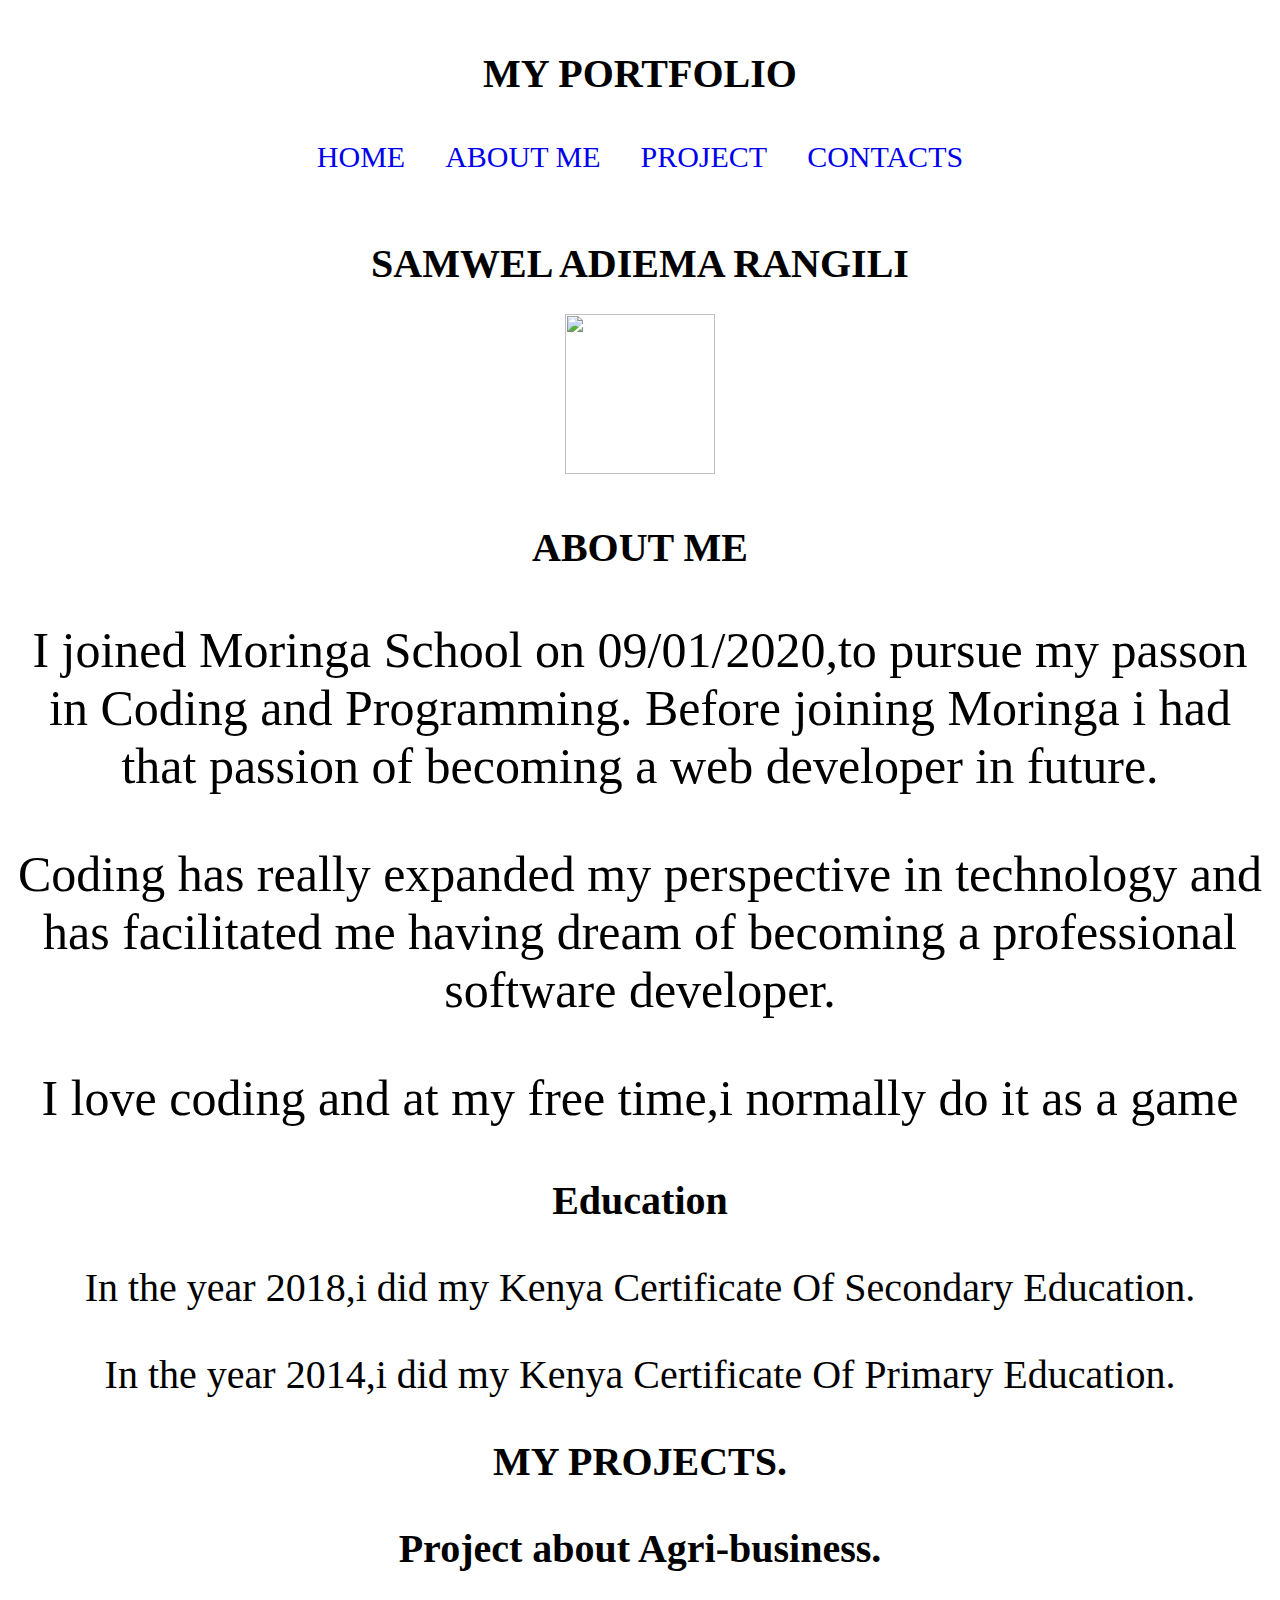
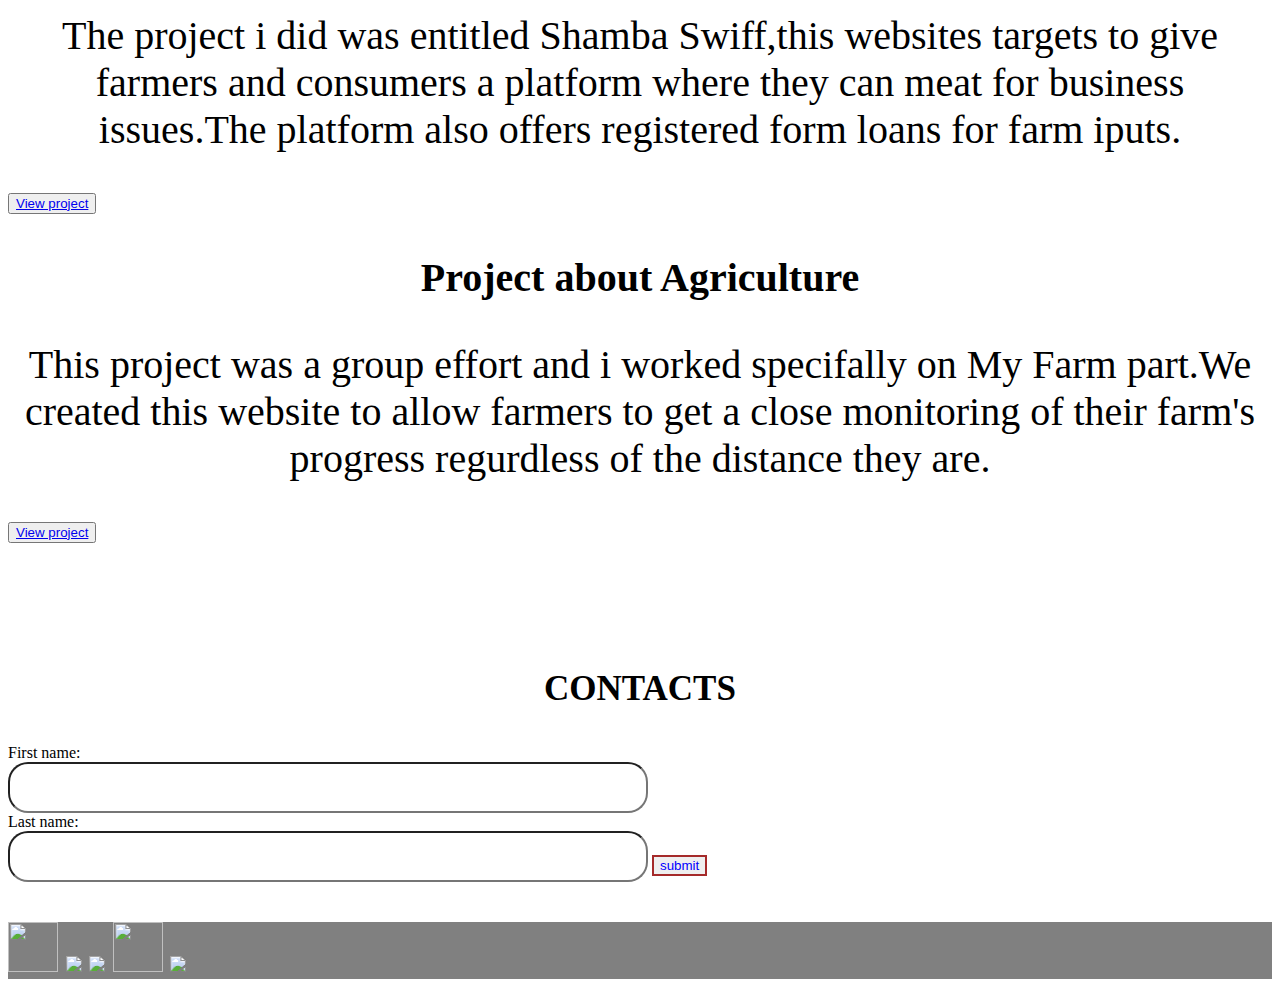
==== samm.html @ 330db992 "adds two paragraphs of education background in samm.html" ====
<!DOCTYPE html>
<html lang="en">

<head>
    <meta charset="UTF-8">
    <meta name="viewport" content="width=device-width, initial-scale=1.0">
    <meta http-equiv="X-UA-Compatible" content="ie=edge">
    <title>My Portfolio</title>
    <link rel="stylesheet" type="text/css" href="samm.css">
</head>

<body>
    <h1>MY PORTFOLIO</h1>

    <div>
        <nav>
            <ul>
                <li><a href="#home">Home</a></li>
                <li><a href="#about me">About me</a></li>
                <li><a href="#project">Project</a></li>
                <li><a href="#contacts">Contacts</a></li>
            </ul>
        </nav>
    </div>
    <div id="home">
        <h1>SAMWEL ADIEMA RANGILI</h1>

        <img src="https://bit.ly/31vq3Ve" height="160px" width="150px">
        <h1>ABOUT ME</h1>
        <div id="about me" class="about">
            <p>I joined Moringa School on 09/01/2020,to pursue my passon in Coding and Programming.
                Before joining Moringa i had that passion of becoming a web developer in future.
            </p>
            <p>Coding has really expanded my perspective in technology and has facilitated me having dream of becoming a
                professional software developer.</p>
            <p>I love coding and at my free time,i normally do it as a game</p>
        </div>
    </div>
    <div class="education">
        <h1>Education</h1>
        <p>In the year 2018,i did my Kenya Certificate Of Secondary Education.</p>
        <p>In the year 2014,i did my Kenya Certificate Of Primary Education.</p>
    </div>
    <div id="project">
        <h2>MY PROJECTS.</h2>
        <li><span>
                <p>Project about Agri-business.</p>
            </span></li>
        <p>The project i did was entitled Shamba Swiff,this websites targets to give farmers and consumers a platform
            where they can meat for business issues.The platform also offers registered form loans for farm iputs.</p>
        <button class="btn"><a href="https://samwelrangili.github.io/samwel.github.io/">View project</a></button>
        <li><span>
                <p>Project about Agriculture</p>
            </span></li>
        <p>
            This project was a group effort and i worked specifally on My Farm part.We created this website to allow
            farmers to get a close monitoring of their farm's progress regurdless of the distance they are.</p>
        <button class="btn"><a href="https://eugeneiregi.github.io/Myfarm/">View project</a></button>
    </div>
    <div id="contacts">
        <h3>CONTACTS</h3>
        <form>
            First name:<br>
            <input type="text" name="firstname"><br>
            Last name:<br>
            <input type="text" name="lastname">
            <button class="btn submit">submit</button>
        </form>
    </div>
    <div id="footer">
        <a href="https://www.facebook.com/"><img src="https://img.icons8.com/color/50/000000/facebook-new.png"
                width="50px" height="50px"></a>
        <a href="https://web.whatsapp.com/"><img src="https://img.icons8.com/color/48/000000/whatsapp.png"></a>
        <a href="https://slack.com/signin"><img src="https://img.icons8.com/color/48/000000/slack-new.png"></a>
        <a href="https://www.instagram.com/accounts/login/"><img
                src="https://img.icons8.com/color/64/000000/instagram-new.png" width="50px" height="50px"></a>
        <a href="https://twitter.com/login"><img src="https://img.icons8.com/color/48/000000/twitter.png"></a>
    </div>

</body>

</html>
---- samm.css ----
.homepage{
    background-attachment: fixed;
    background-position: center ;
    background-repeat: no-repeat;
    background-size: cover;
    height: 60vh;
}



ul {
    list-style-type: none;
    margin: 0;
    padding: 0;
    width: 100%;
    background-color: transparent;
    display: flex;
    justify-content: center;
}
 
 li a {
    display: block;
    padding: 16px 20px;
    text-decoration: none;
    font-size: 30px;
    border-radius: 40px;
    text-transform: uppercase;   
 }

 h1{
     text-align: center;
     font-size: 40px;
     position:relative;
     margin-top: 50px;
     
 
 }

#home img{
      display: block;
      margin: 0 auto;
      }
#home h1 p{
    text-align: center;
}
 .about{
    
      font-size: 40px;
      text-align: center;
      background-position: center;
      background-repeat: no-repeat;
      background-image: url("https://bit.ly/2UvBTwX");
 }
 .education{
    font-size: 40px;
    text-align: center;
    background-position: center;
    background-repeat: no-repeat;
 }

 #project img{
       display: block;
       margin: 0 auto;
       

 }
 #project h2{
      text-align: center;
      font-size: 40px;
 }
 
 
 .about p{
   border-radius:100%;
   font-size: 50px;
 }
 
 #project{
   background-attachment: fixed;
   background-position: center;
   background-repeat: no-repeat;
   background-size: cover;
   background-image: url("https://bit.ly/2tAwolC")
 }

 #project p{
      font-size: 40px;
      text-align: center;
 
 }
 span p{
      font-weight: bolder;
 }

#project ol li{
     font-size: 30px;
 
}  

#contacts{
 background-attachment: fixed;
 background-position: center;
 background-repeat: no-repeat;
 background-size: cover;
}

#contacts h3{
     text-align: center;
     font-size: 35px;
     position: relative;
     margin-top: 10%;
}

input {
    width: 50%;
    font-size: 40px;
    text-align: center;
    border-radius: 20px;
}
.submit {
    box-sizing: content-box;
    size: 10px;
    border: 2px solid brown;
    color: blue;
}
#footer{
    font-size: 30px;
    margin-top: 40px;
    background-color: grey;
}
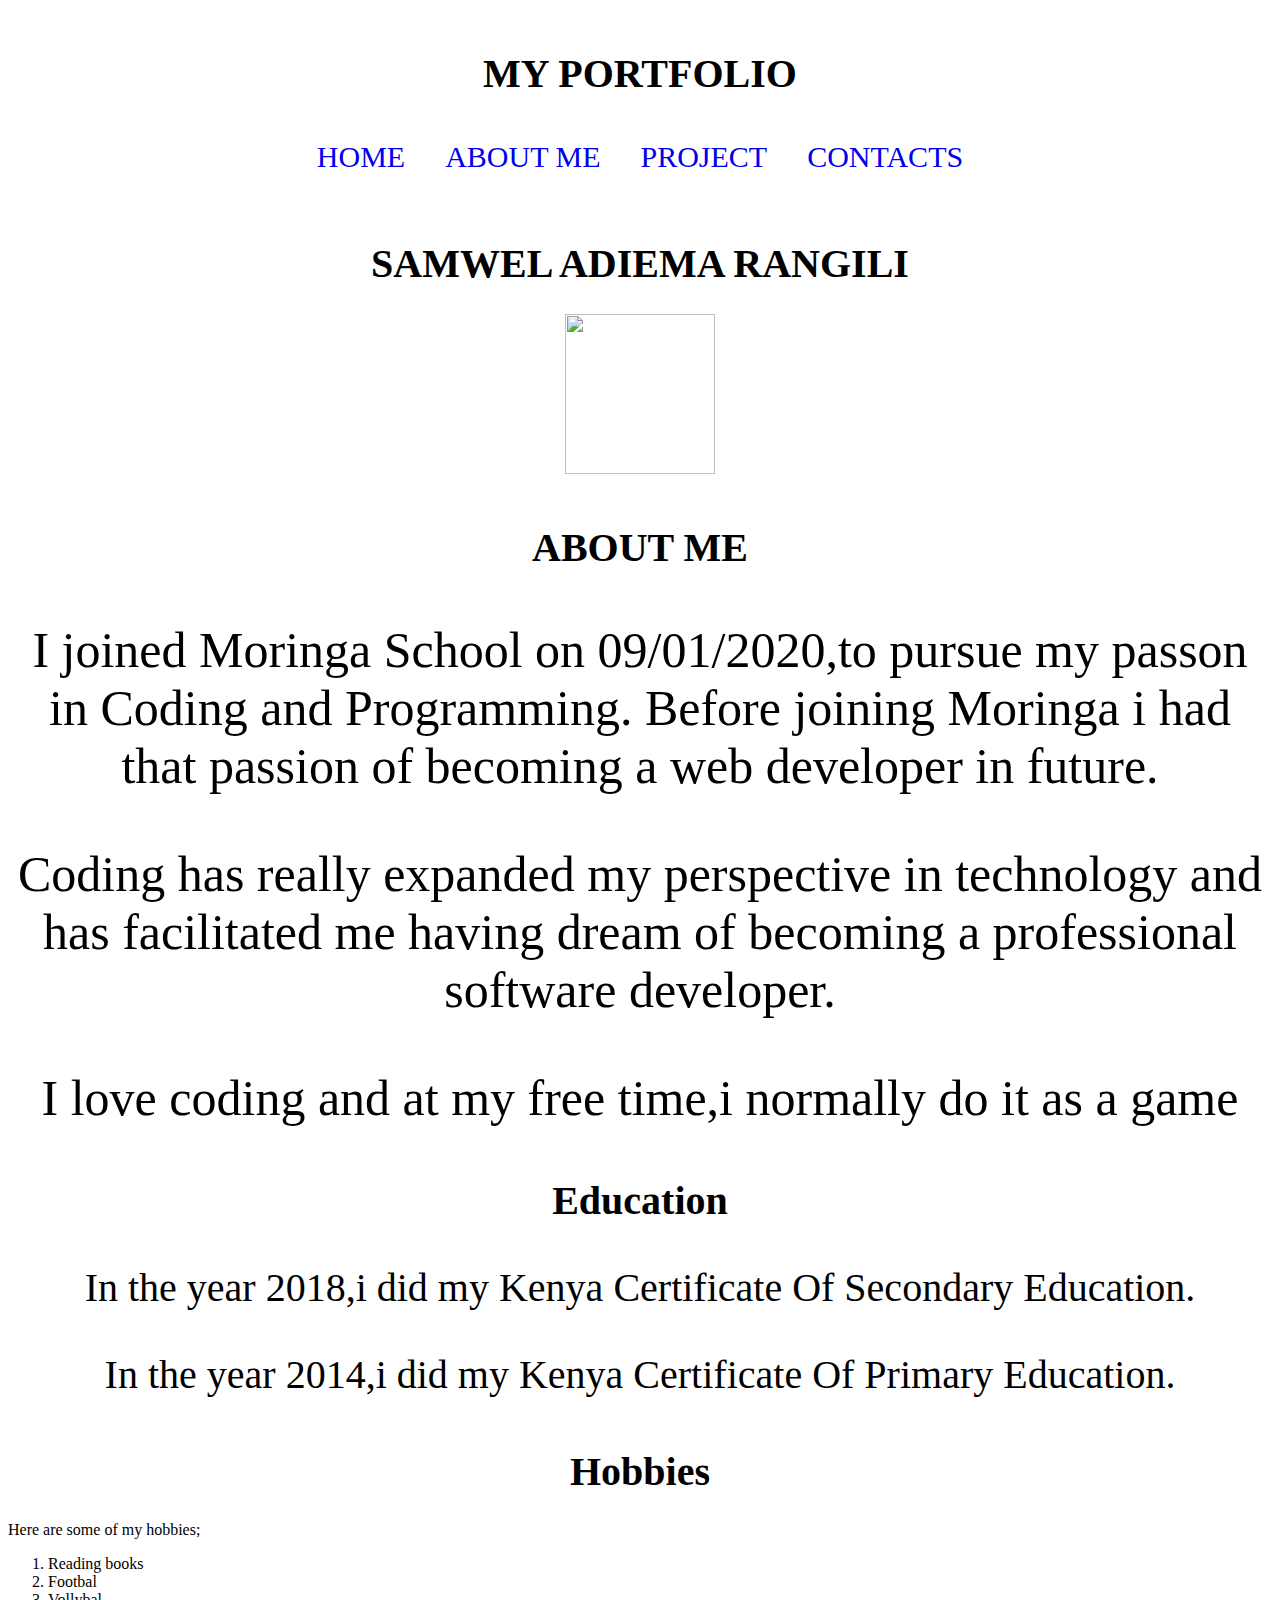
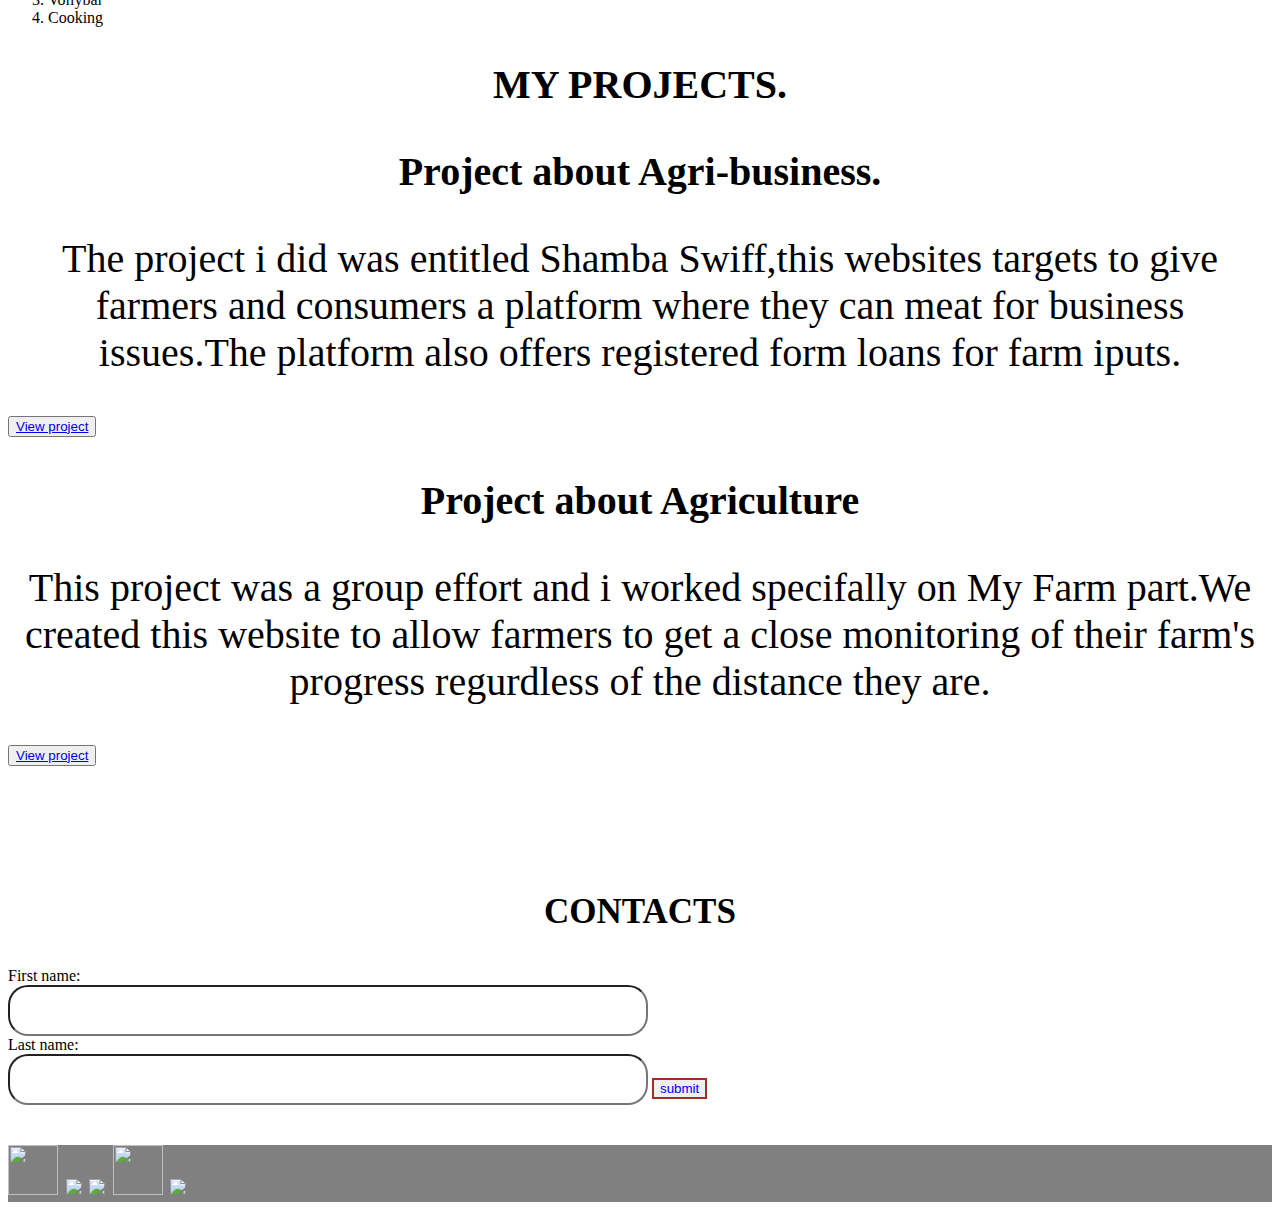
==== commit f73a71f5: "deleted some words in ssamm.html" ====
--- a/samm.html
+++ b/samm.html
@@ -41,6 +41,18 @@
         <p>In the year 2018,i did my Kenya Certificate Of Secondary Education.</p>
         <p>In the year 2014,i did my Kenya Certificate Of Primary Education.</p>
     </div>
+    <div class="hobbies">
+        <h1>Hobbies</h1>
+        <p>Here are some of my hobbies;</p>
+        <ol>
+            <li>Reading books</li>
+            <li>Footbal</li>
+            <li>Vollybal</li>
+            <li>Cooking</li>
+        </ol>
+
+    </div>
+   
     <div id="project">
         <h2>MY PROJECTS.</h2>
         <li><span>
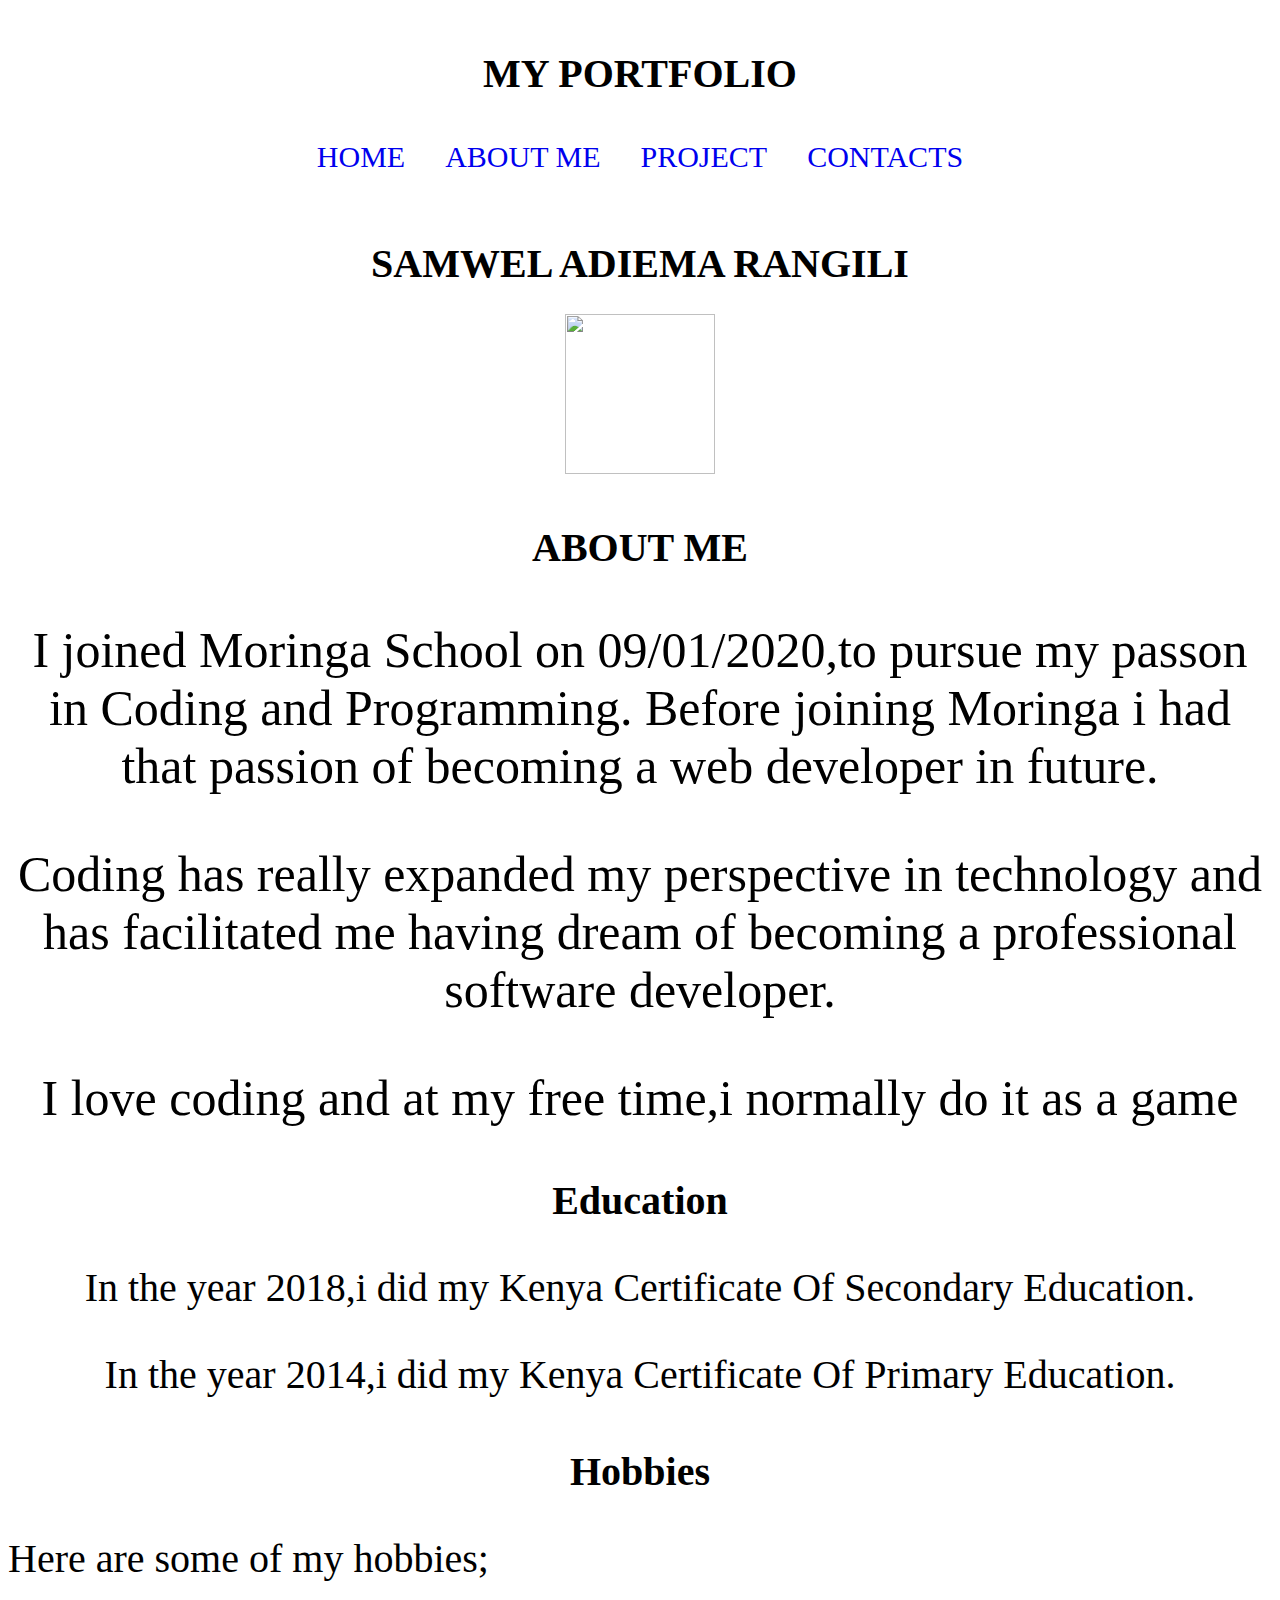
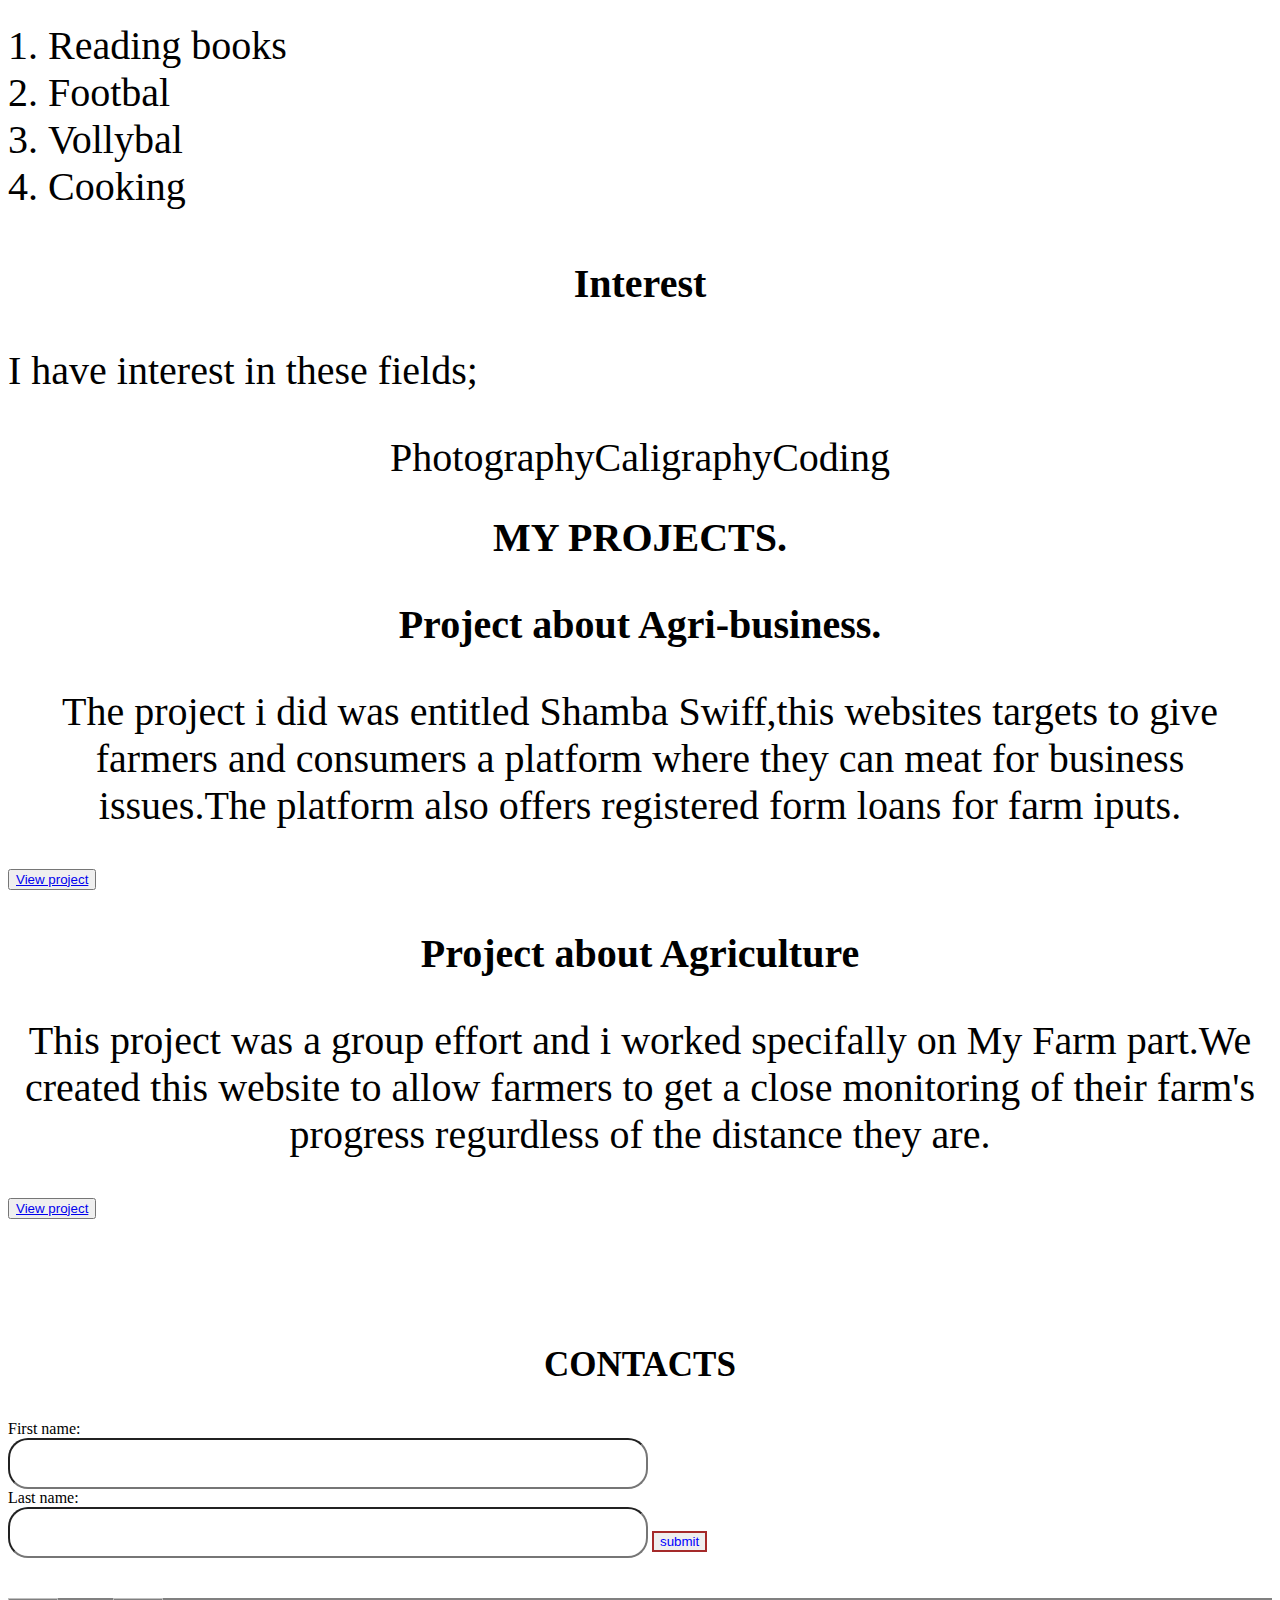
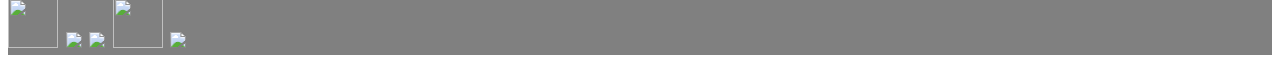
==== commit 2c8b8577: "adds interest background in samm.html" ====
--- a/samm.html
+++ b/samm.html
@@ -52,6 +52,15 @@
         </ol>
 
     </div>
+    <div class="interest">
+        <h1>Interest</h1>
+        <p>I have interest in these fields;</p>
+        <ul>
+            <li>Photography</li>
+            <li>Caligraphy</li>
+            <li>Coding</li>
+        </ul>
+    </div>
    
     <div id="project">
         <h2>MY PROJECTS.</h2>
--- a/samm.css
+++ b/samm.css
@@ -2,8 +2,7 @@
     background-attachment: fixed;
     background-position: center ;
     background-repeat: no-repeat;
-    background-size: cover;
-    height: 60vh;
+    height: 1500px;
 }
 
 
@@ -57,7 +56,18 @@
     background-position: center;
     background-repeat: no-repeat;
  }
-
+ .hobbies{
+    font-size: 40px;
+    text-align: left;
+    background-position: center;
+    background-repeat: no-repeat;
+ }
+  .interest{
+    font-size: 40px;
+    text-align: left;
+    background-position: center;
+    background-repeat: no-repeat;
+  }
  #project img{
        display: block;
        margin: 0 auto;
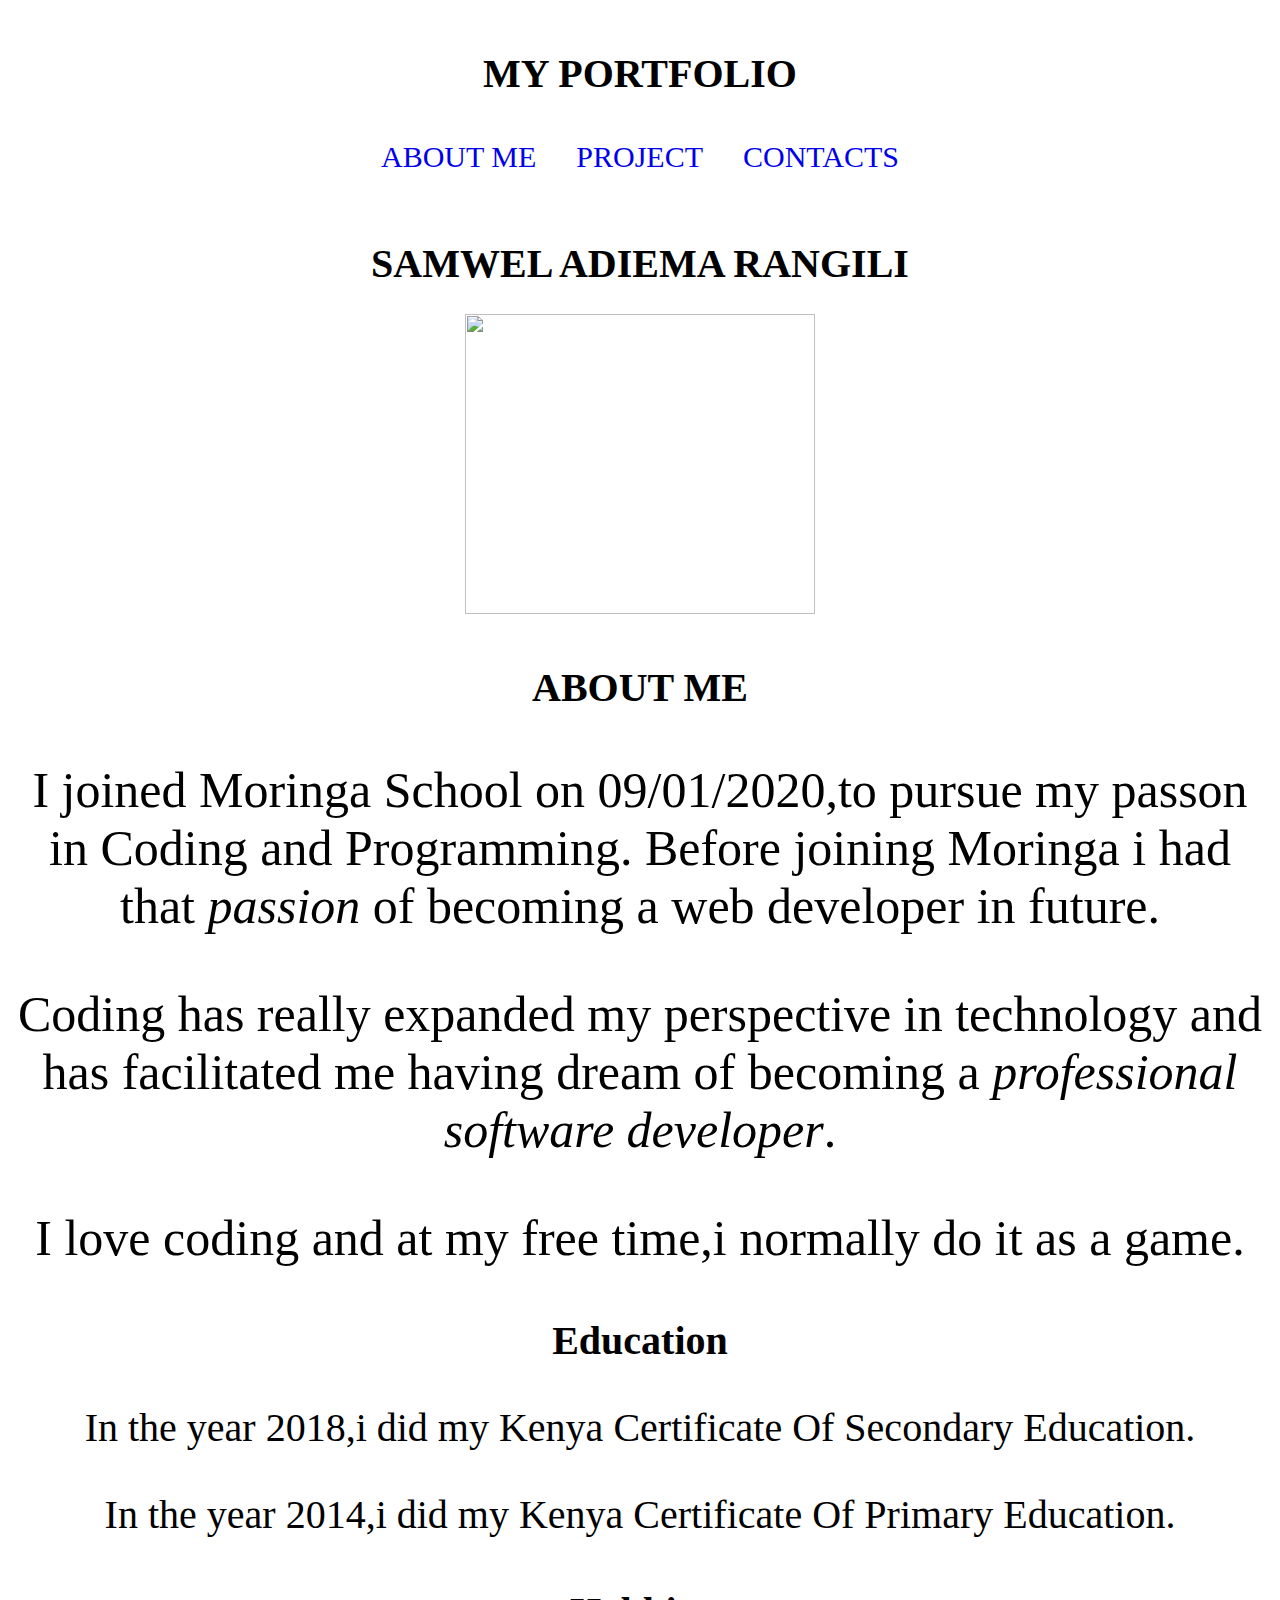
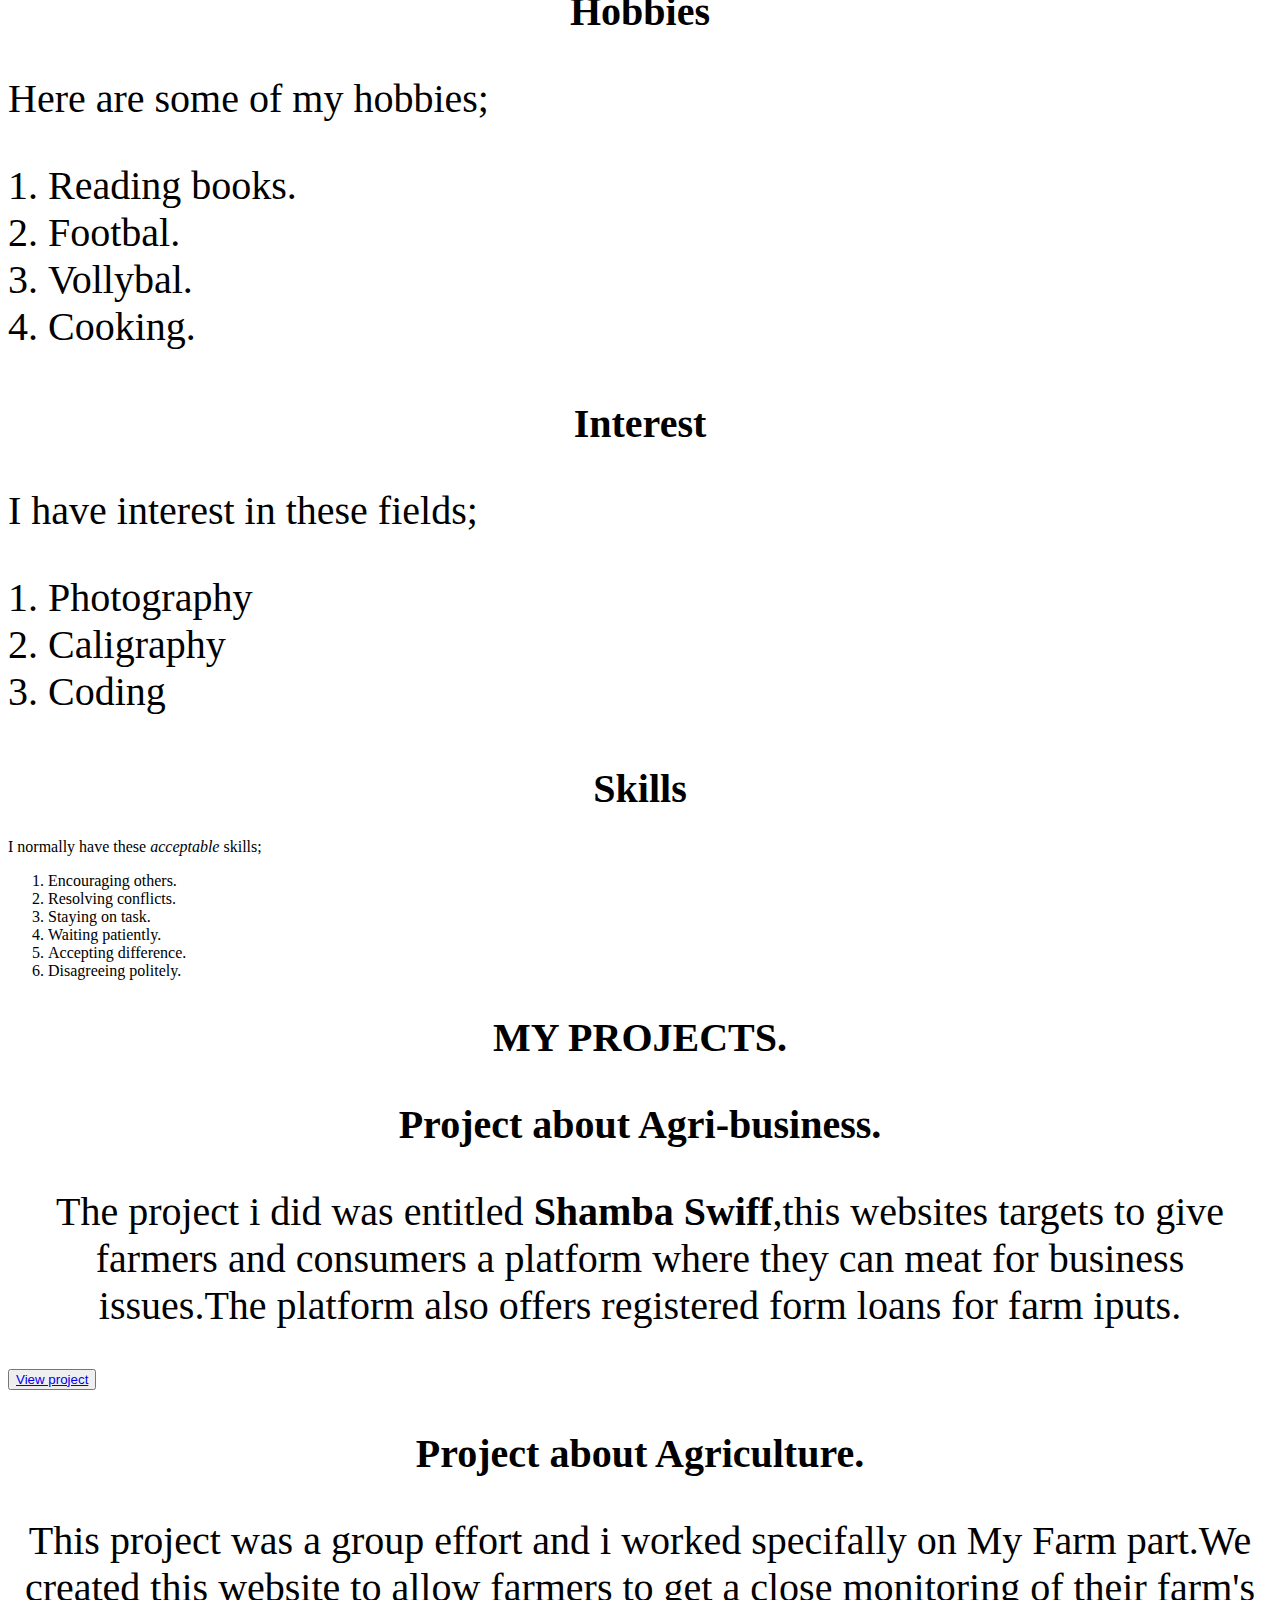
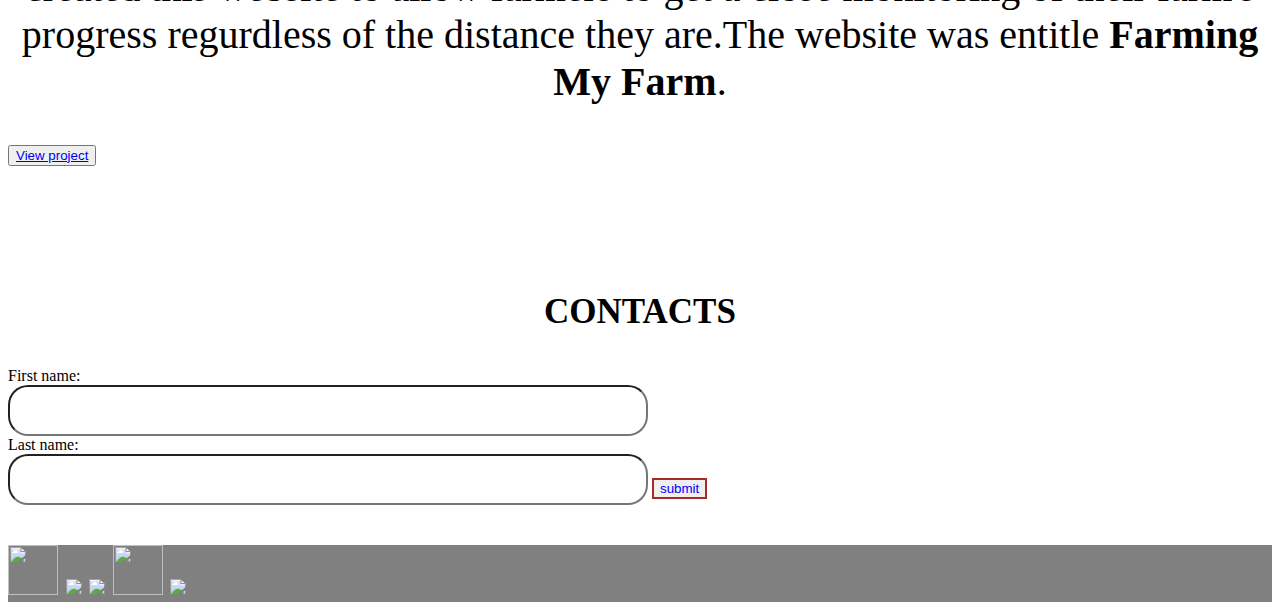
==== commit a33419f2: "adds em tag into paragraphs" ====
--- a/samm.html
+++ b/samm.html
@@ -10,30 +10,30 @@
 </head>
 
 <body>
-    <h1>MY PORTFOLIO</h1>
-
-    <div>
-        <nav>
-            <ul>
-                <li><a href="#home">Home</a></li>
-                <li><a href="#about me">About me</a></li>
-                <li><a href="#project">Project</a></li>
-                <li><a href="#contacts">Contacts</a></li>
-            </ul>
-        </nav>
+    <div class="nav">
+        <h1>MY PORTFOLIO</h1>
+        <div>
+            <nav>
+                <ul>
+             <li><a href="#about me">About me</a></li>
+             <li><a href="#project">Project</a></li>
+             <li><a href="#contacts">Contacts</a></li>
+                </ul>
+            </nav>
+        </div>
     </div>
     <div id="home">
         <h1>SAMWEL ADIEMA RANGILI</h1>
 
-        <img src="https://bit.ly/31vq3Ve" height="160px" width="150px">
+        <img src="https://bit.ly/31vq3Ve" height="300px" width="350px">
         <h1>ABOUT ME</h1>
         <div id="about me" class="about">
             <p>I joined Moringa School on 09/01/2020,to pursue my passon in Coding and Programming.
-                Before joining Moringa i had that passion of becoming a web developer in future.
+                Before joining Moringa i had that <em>passion</em> of becoming a web developer in future.
             </p>
             <p>Coding has really expanded my perspective in technology and has facilitated me having dream of becoming a
-                professional software developer.</p>
-            <p>I love coding and at my free time,i normally do it as a game</p>
+                <em>professional software developer</em>.</p>
+            <p>I love coding and at my free time,i normally do it as a game.</p>
         </div>
     </div>
     <div class="education">
@@ -45,37 +45,49 @@
         <h1>Hobbies</h1>
         <p>Here are some of my hobbies;</p>
         <ol>
-            <li>Reading books</li>
-            <li>Footbal</li>
-            <li>Vollybal</li>
-            <li>Cooking</li>
+            <li>Reading books.</li>
+            <li>Footbal.</li>
+            <li>Vollybal.</li>
+            <li>Cooking.</li>
         </ol>
 
     </div>
     <div class="interest">
         <h1>Interest</h1>
         <p>I have interest in these fields;</p>
-        <ul>
+        <ol>
             <li>Photography</li>
             <li>Caligraphy</li>
             <li>Coding</li>
-        </ul>
+        </ol>
     </div>
-   
+    <div class="skills">
+        <h1>Skills</h1>
+        <p>I normally have these <em>acceptable</em> skills;</p>
+        <ol>
+            <li>Encouraging others.</li>
+            <li>Resolving conflicts.</li>
+            <li>Staying on task.</li>
+            <li>Waiting patiently.</li>
+            <li>Accepting difference.</li>
+            <li>Disagreeing politely.</li>
+        </ol>
+    </div>
+
     <div id="project">
         <h2>MY PROJECTS.</h2>
         <li><span>
                 <p>Project about Agri-business.</p>
             </span></li>
-        <p>The project i did was entitled Shamba Swiff,this websites targets to give farmers and consumers a platform
+        <p>The project i did was entitled <strong>Shamba Swiff</strong>,this websites targets to give farmers and consumers a platform
             where they can meat for business issues.The platform also offers registered form loans for farm iputs.</p>
         <button class="btn"><a href="https://samwelrangili.github.io/samwel.github.io/">View project</a></button>
         <li><span>
-                <p>Project about Agriculture</p>
+                <p>Project about Agriculture.</p>
             </span></li>
         <p>
             This project was a group effort and i worked specifally on My Farm part.We created this website to allow
-            farmers to get a close monitoring of their farm's progress regurdless of the distance they are.</p>
+            farmers to get a close monitoring of their farm's progress regurdless of the distance they are.The website was entitle <strong>Farming My Farm</strong>.</p>
         <button class="btn"><a href="https://eugeneiregi.github.io/Myfarm/">View project</a></button>
     </div>
     <div id="contacts">
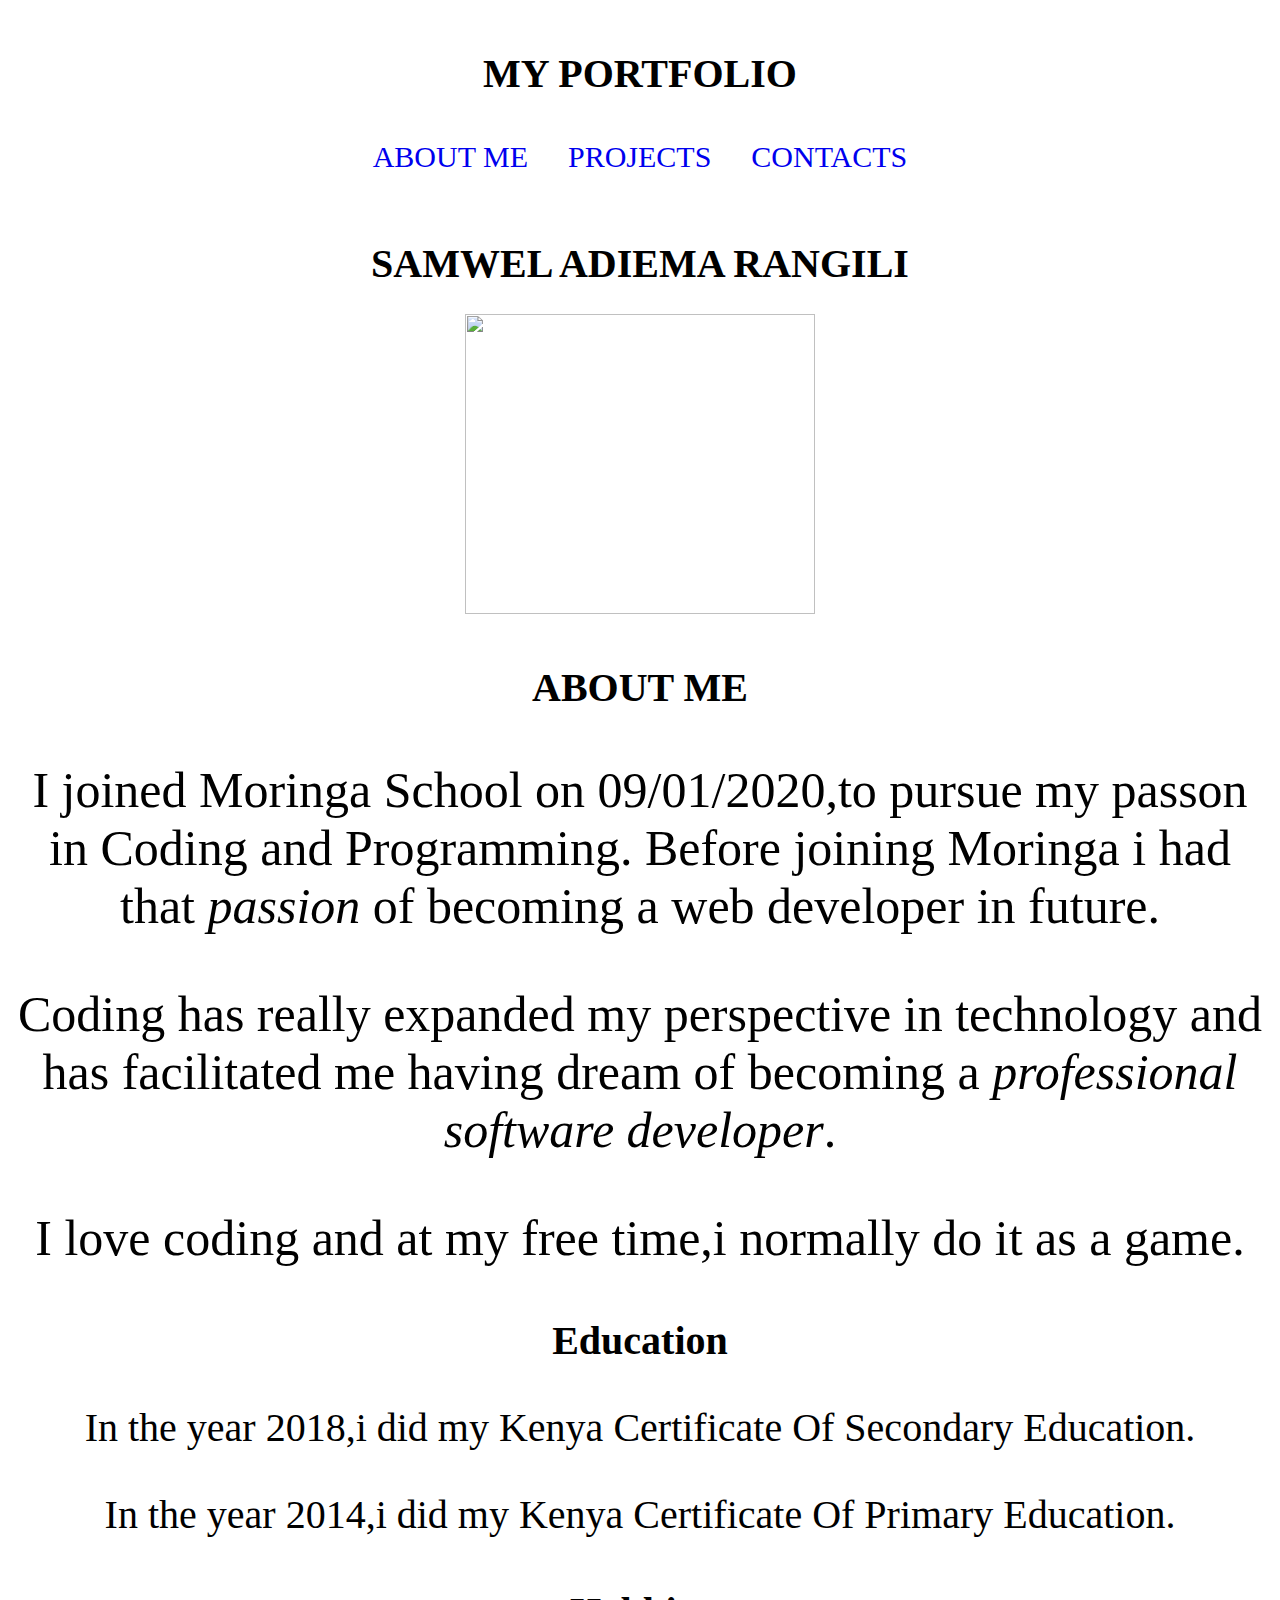
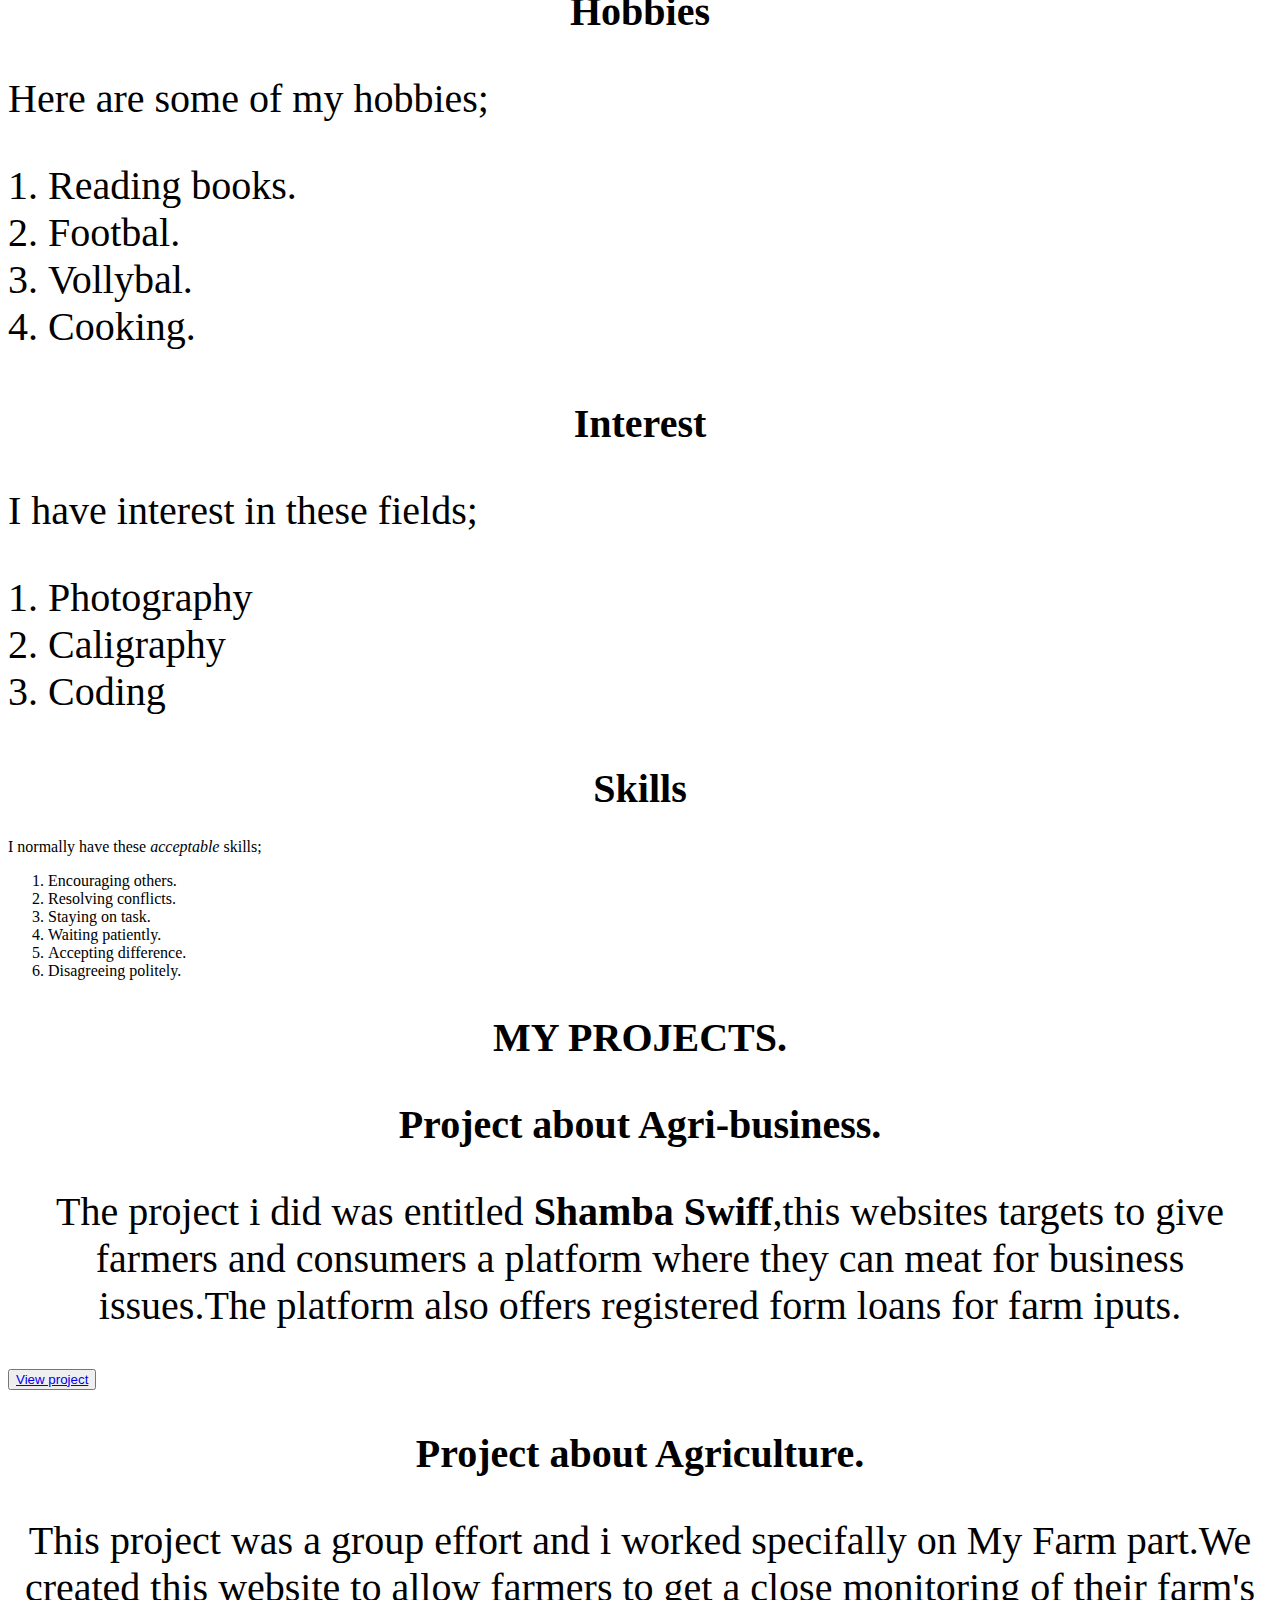
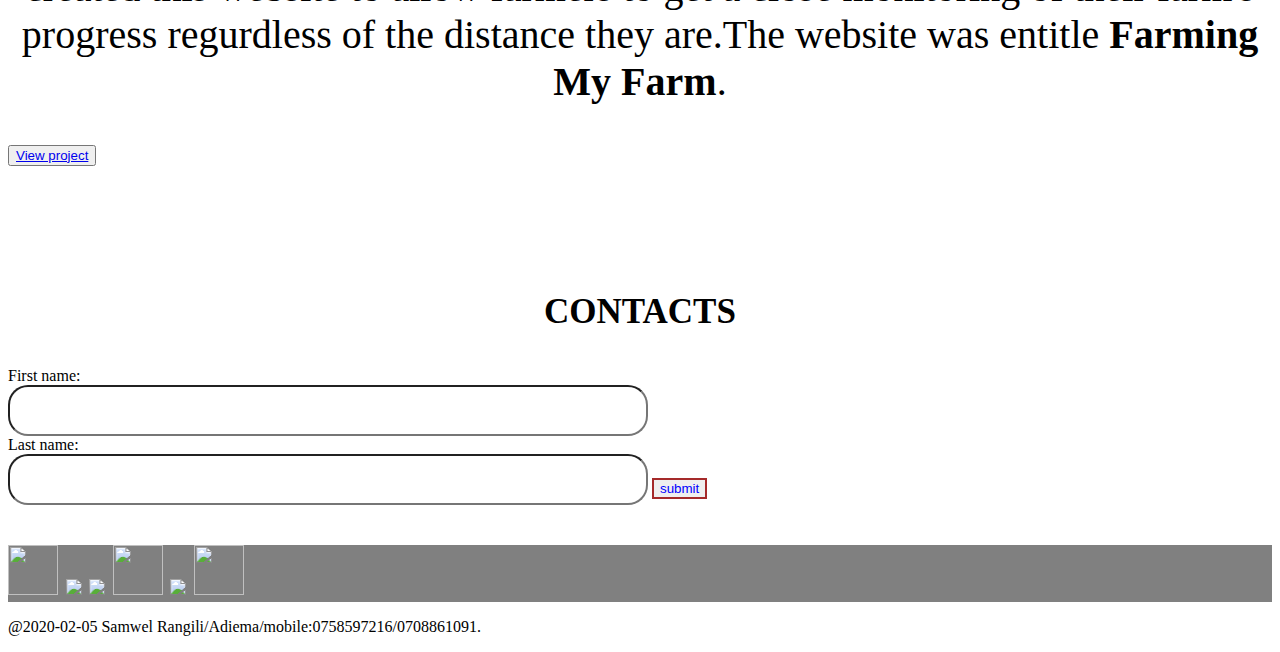
==== commit bea6bc3b: "adds name and mobile number in class copy" ====
--- a/samm.html
+++ b/samm.html
@@ -16,7 +16,7 @@
             <nav>
                 <ul>
              <li><a href="#about me">About me</a></li>
-             <li><a href="#project">Project</a></li>
+             <li><a href="#project">Projects</a></li>
              <li><a href="#contacts">Contacts</a></li>
                 </ul>
             </nav>
@@ -108,6 +108,12 @@
         <a href="https://www.instagram.com/accounts/login/"><img
                 src="https://img.icons8.com/color/64/000000/instagram-new.png" width="50px" height="50px"></a>
         <a href="https://twitter.com/login"><img src="https://img.icons8.com/color/48/000000/twitter.png"></a>
+        <a href="https://mail.google.com/mail/u/0/#inbox"><img
+            src="https://bit.ly/2OH87Sq" width="50px" height="50px"></a>
+    </div>
+    <div class="copy">
+        <p>@2020-02-05 Samwel Rangili/Adiema/mobile:0758597216/0708861091.</p>
+
     </div>
 
 </body>
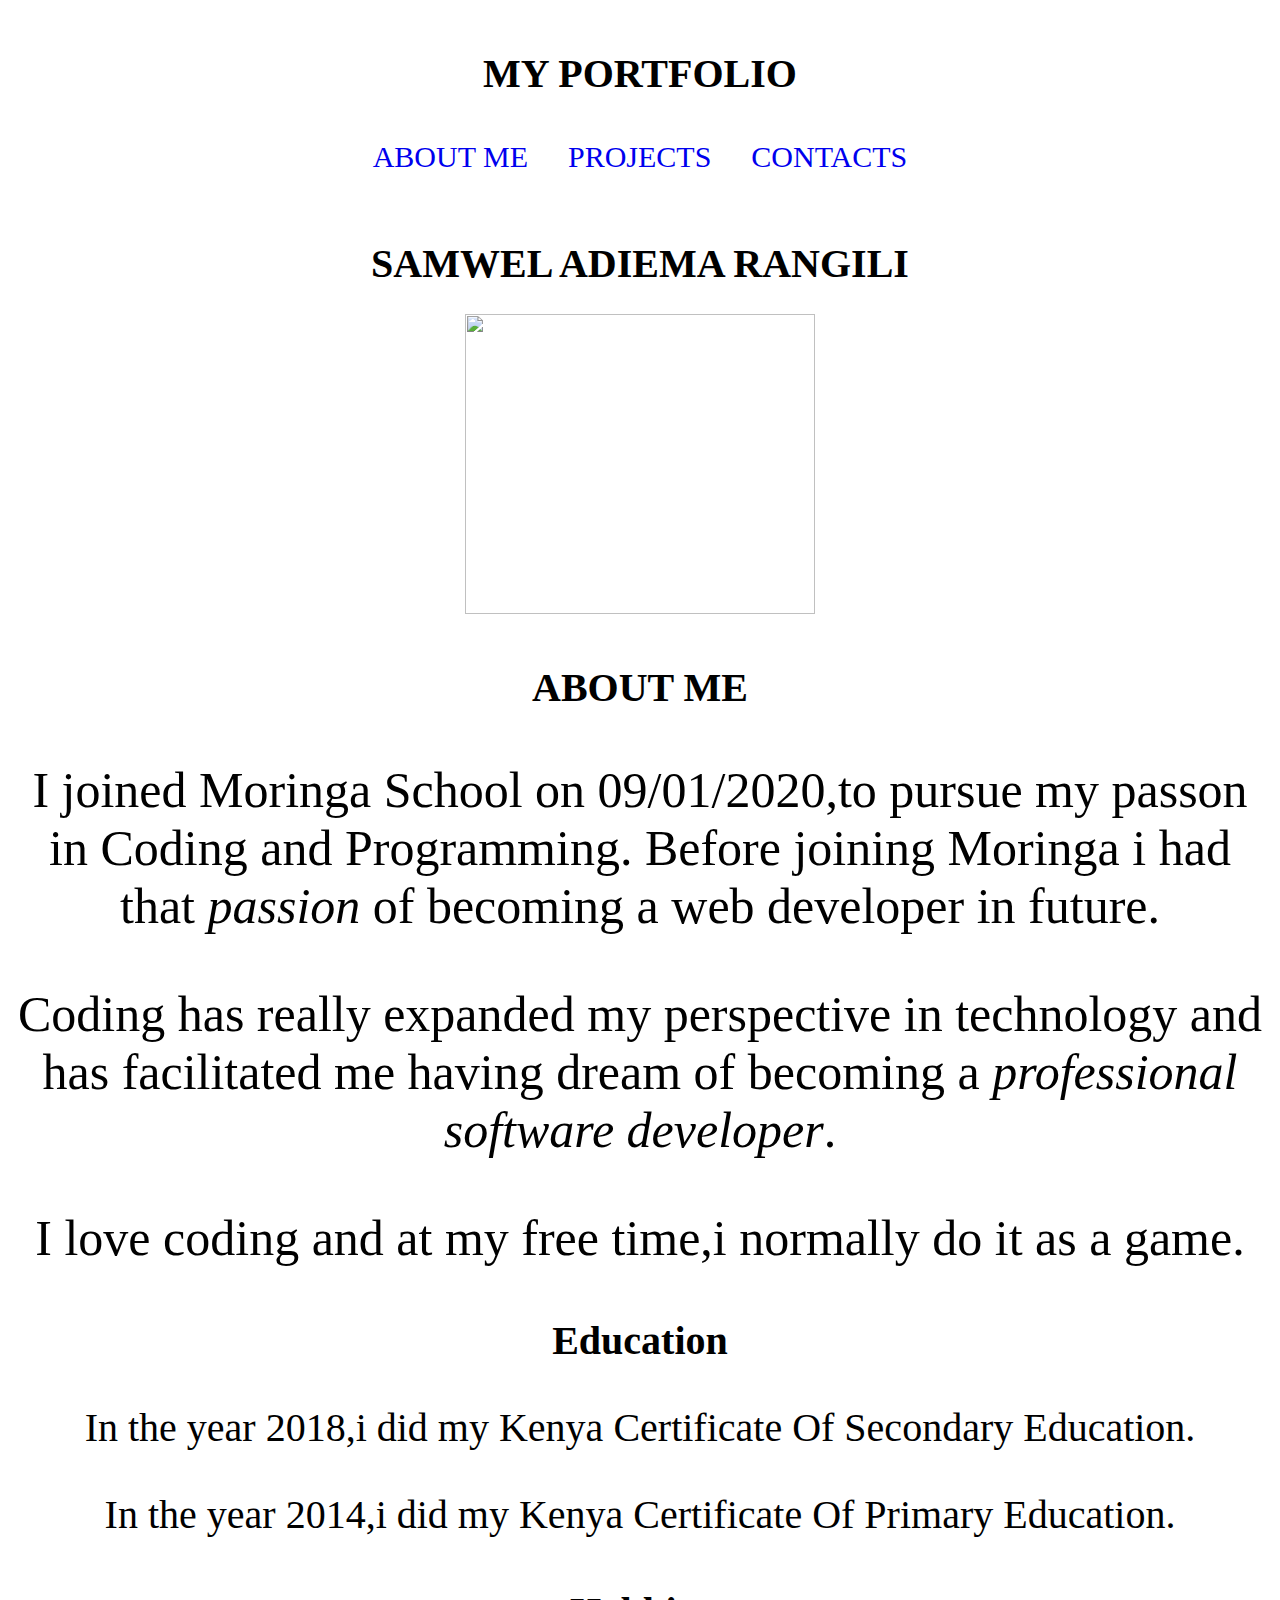
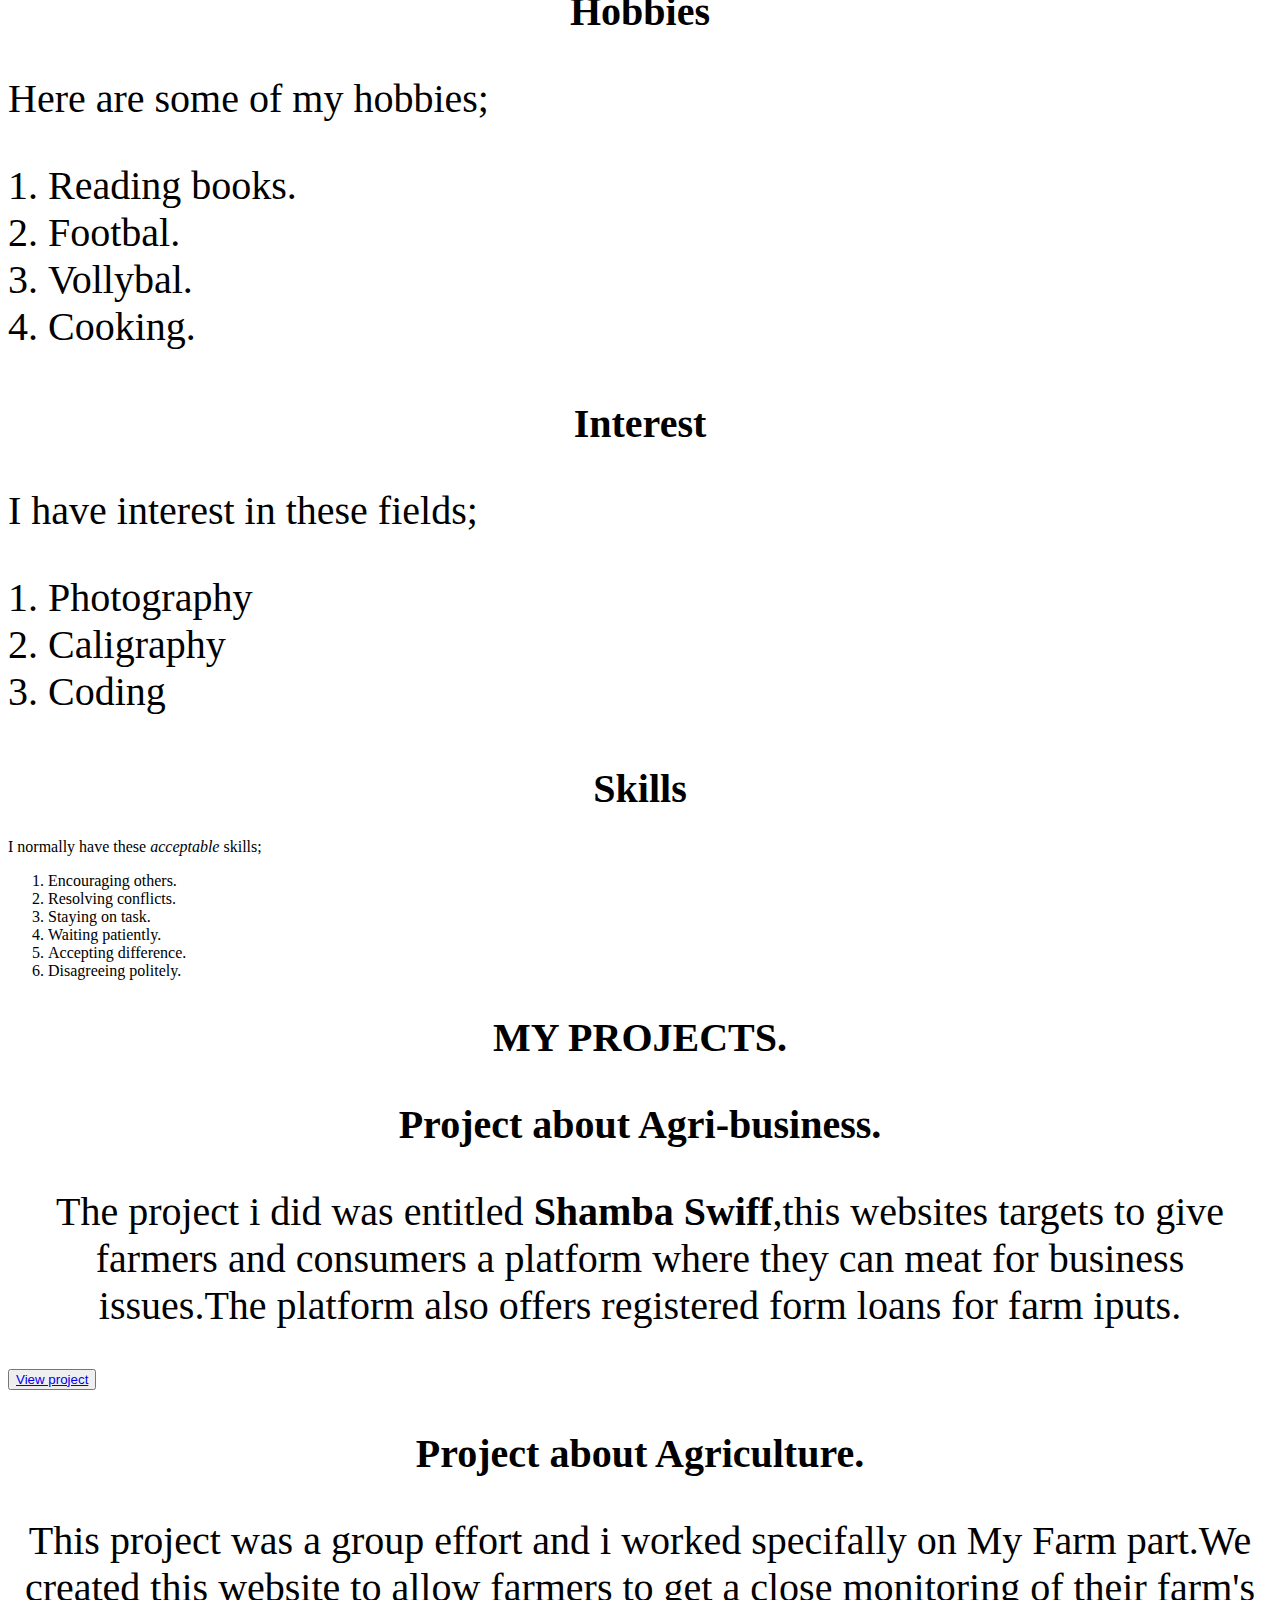
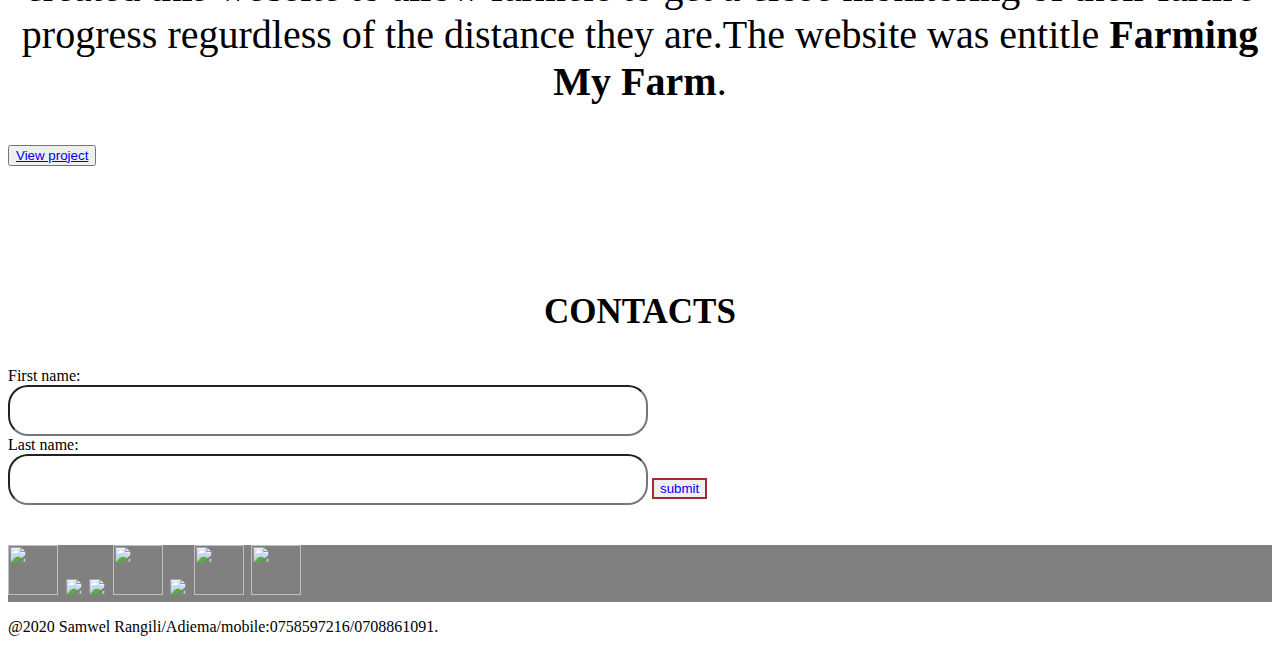
==== commit 9cf42127: "adds skype in the footer of samm.html file" ====
--- a/samm.html
+++ b/samm.html
@@ -110,9 +110,10 @@
         <a href="https://twitter.com/login"><img src="https://img.icons8.com/color/48/000000/twitter.png"></a>
         <a href="https://mail.google.com/mail/u/0/#inbox"><img
             src="https://bit.ly/2OH87Sq" width="50px" height="50px"></a>
+            <a href="https://www.skype.com/en/"> <img src="https://bit.ly/2StgfXH" width="50px" height="50px"></a>
     </div>
     <div class="copy">
-        <p>@2020-02-05 Samwel Rangili/Adiema/mobile:0758597216/0708861091.</p>
+        <p>@2020 Samwel Rangili/Adiema/mobile:0758597216/0708861091.</p>
 
     </div>
 
